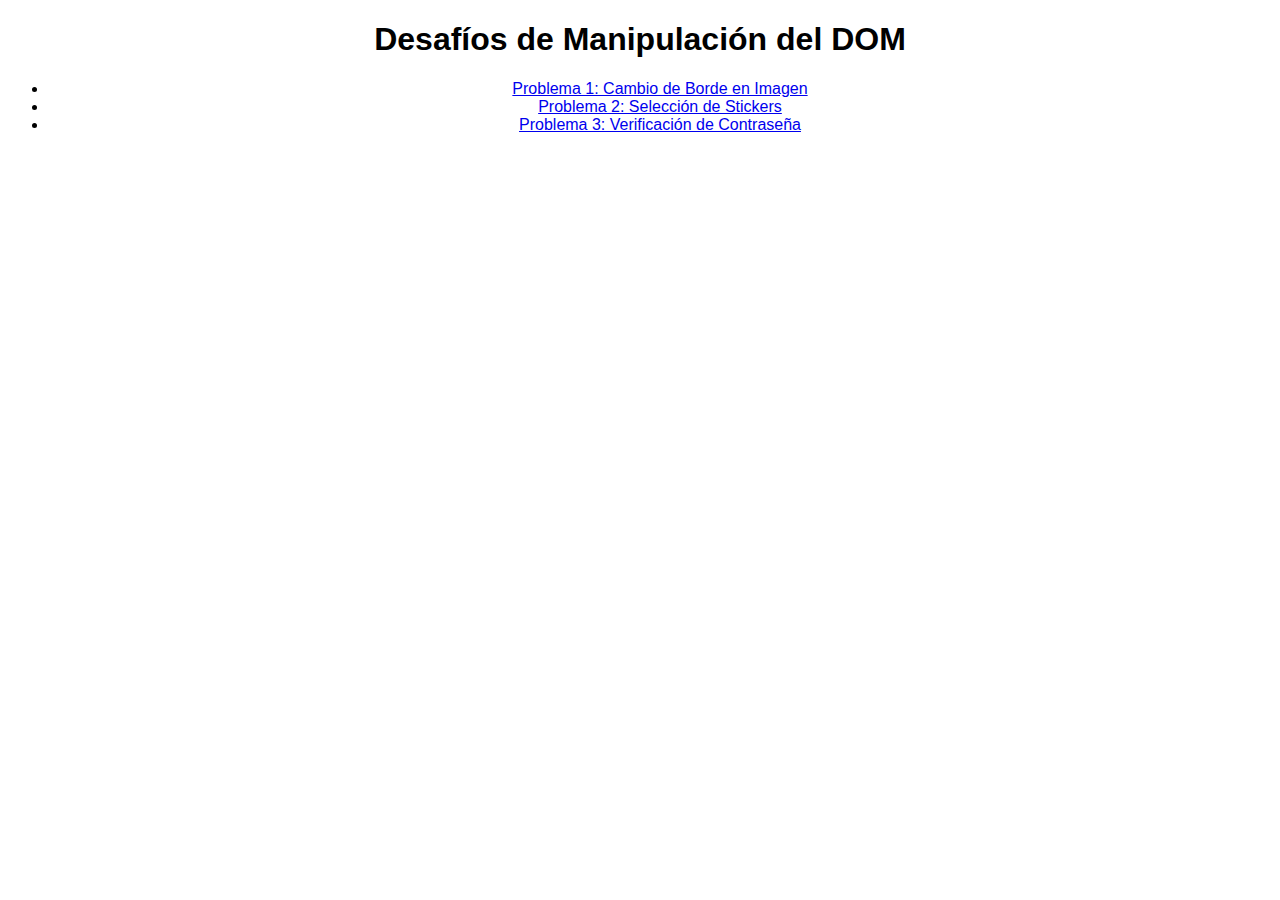
==== index.html @ e3d1c4d6 "desafio condiciones" ====
<!DOCTYPE html>
<html lang="es">
<head>
  <meta charset="UTF-8">
  <meta name="viewport" content="width=device-width, initial-scale=1.0">
  <title>Índice de Desafíos</title>
  <link rel="stylesheet" href="./assets/css/style.css">
</head>
<body>
  <h1>Desafíos de Manipulación del DOM</h1>
  <ul>
    <li><a href="problema1.html">Problema 1: Cambio de Borde en Imagen</a></li>
    <li><a href="problema2.html">Problema 2: Selección de Stickers</a></li>
    <li><a href="problema3.html">Problema 3: Verificación de Contraseña</a></li>
  </ul>

  <script src="./assets/js/problema1.js"></script>
</body>
</html>
---- assets/css/style.css ----
.problema1 {
  text-align: center;
  margin: 20px;

}

img {
    cursor: pointer;
  }

  
  input[type="number"] {
      margin-top: 10px;
      margin-bottom: 10px;
    }
    
    button {
        display: block;
        margin-top: 10px;
    }
    
    .problema2, .problema3 {
        margin-top: 20px;
    }
body {
    text-align: center; 
    font-family: Arial, sans-serif; 
} 
  
.problema2 {
    text-align: center; 
  }
  
  .sticker-container {
    display: inline-block; 
    margin: 0 15px; 
    text-align: center; 
  }
  
  .sticker-container img {
    display: block; 
    margin: 0 auto; 
    width: 100px; 
    height: auto; 
  }
  
  .sticker-container input {
    display: block; 
    margin: 10px auto; 
    width: 60%; 
  }
  
  #calculate {
    display: block; 
    margin: 20px auto; 
    padding: 10px 20px; 
  }
  
  #stickerResult {
    margin-top: 20px; 
  }

  #stickerResult {
    width: 100%; 
    margin-top: 20px;
  }
  
  #calculate {
    
    margin: 20px auto; 
    padding: 10px 20px; 
    cursor: pointer; 
  }
  
  #checkPassword {
    display: block; 
    margin: 20px auto; 
    padding: 10px 20px; 
    border-radius: 10px;
}

 .problema3 {
    border: solid 1px grey;
    padding-top: 20px;
    padding-bottom: 15px;
    margin-left: 180px;
    margin-right: 180px;
 } 
#select1,#select2,#select3 {
    padding: 5px;
    background-color: rgb(227, 222, 222);
    border-radius: 5px;
}
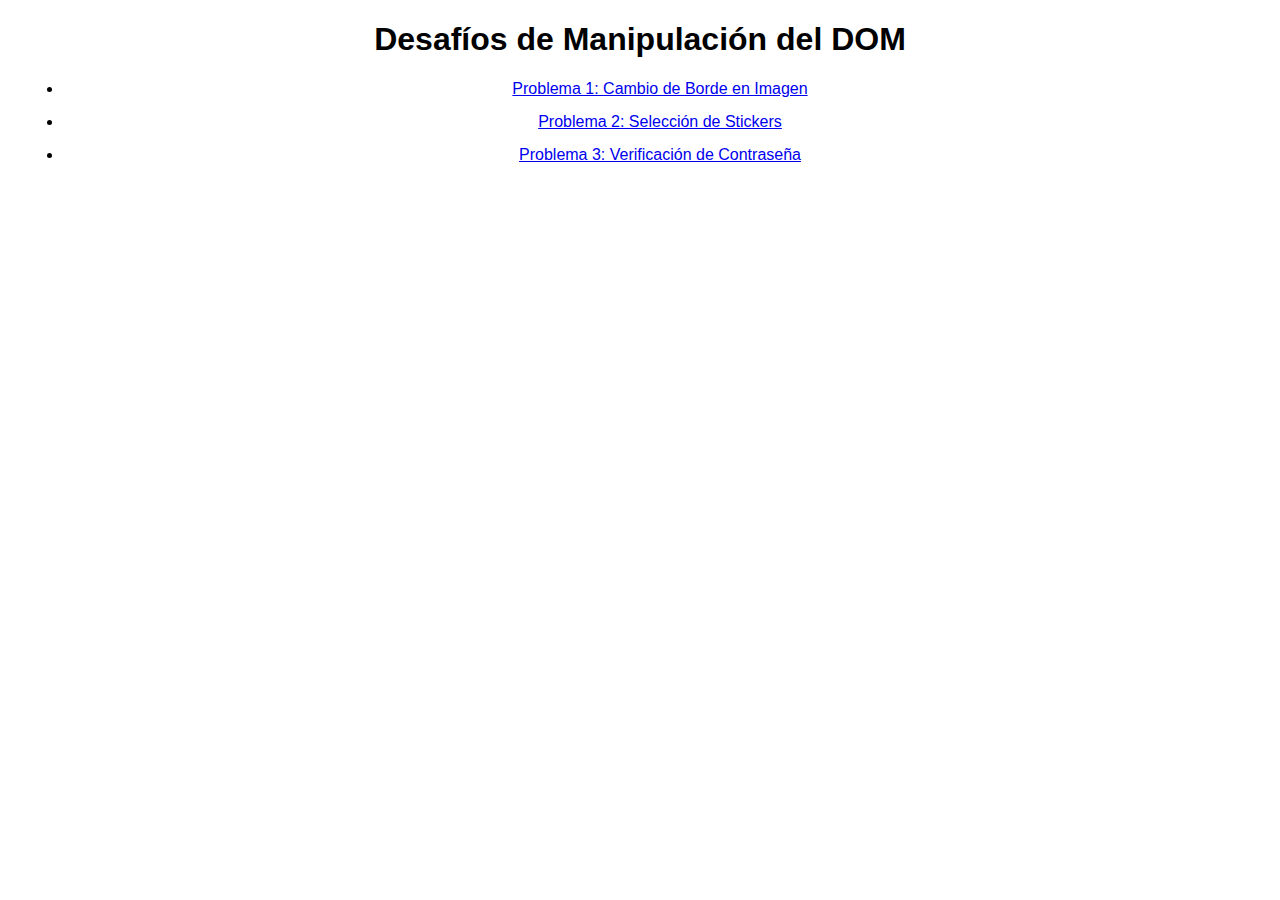
==== commit 2de24a9b: "ultimo cambio" ====
--- a/index.html
+++ b/index.html
@@ -12,7 +12,7 @@
     <li><a href="problema1.html">Problema 1: Cambio de Borde en Imagen</a></li>
     <li><a href="problema2.html">Problema 2: Selección de Stickers</a></li>
     <li><a href="problema3.html">Problema 3: Verificación de Contraseña</a></li>
-  </ul>
+  </ul> 
 
   <script src="./assets/js/problema1.js"></script>
 </body>
--- a/assets/css/style.css
+++ b/assets/css/style.css
@@ -1,3 +1,7 @@
+ul li {
+  margin: 15px;
+}
+
 .problema1 {
   text-align: center;
   margin: 20px;
